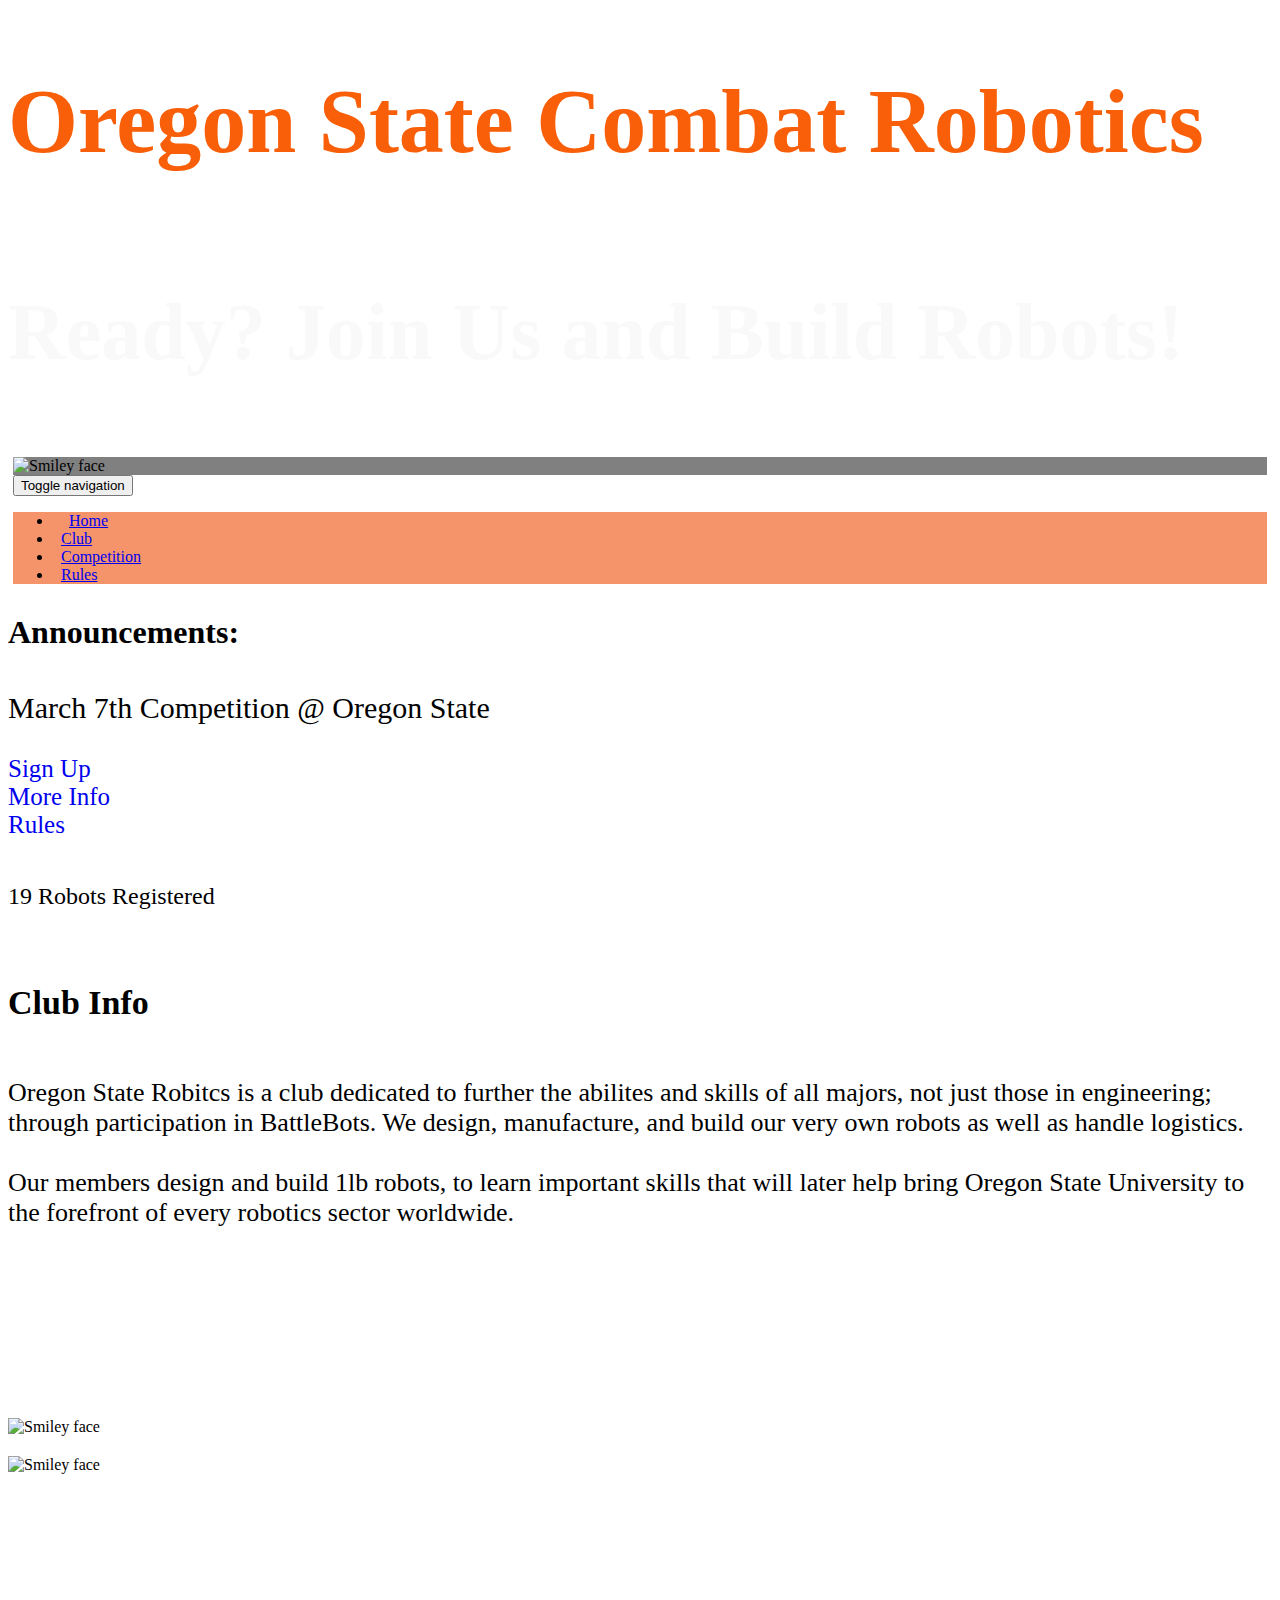
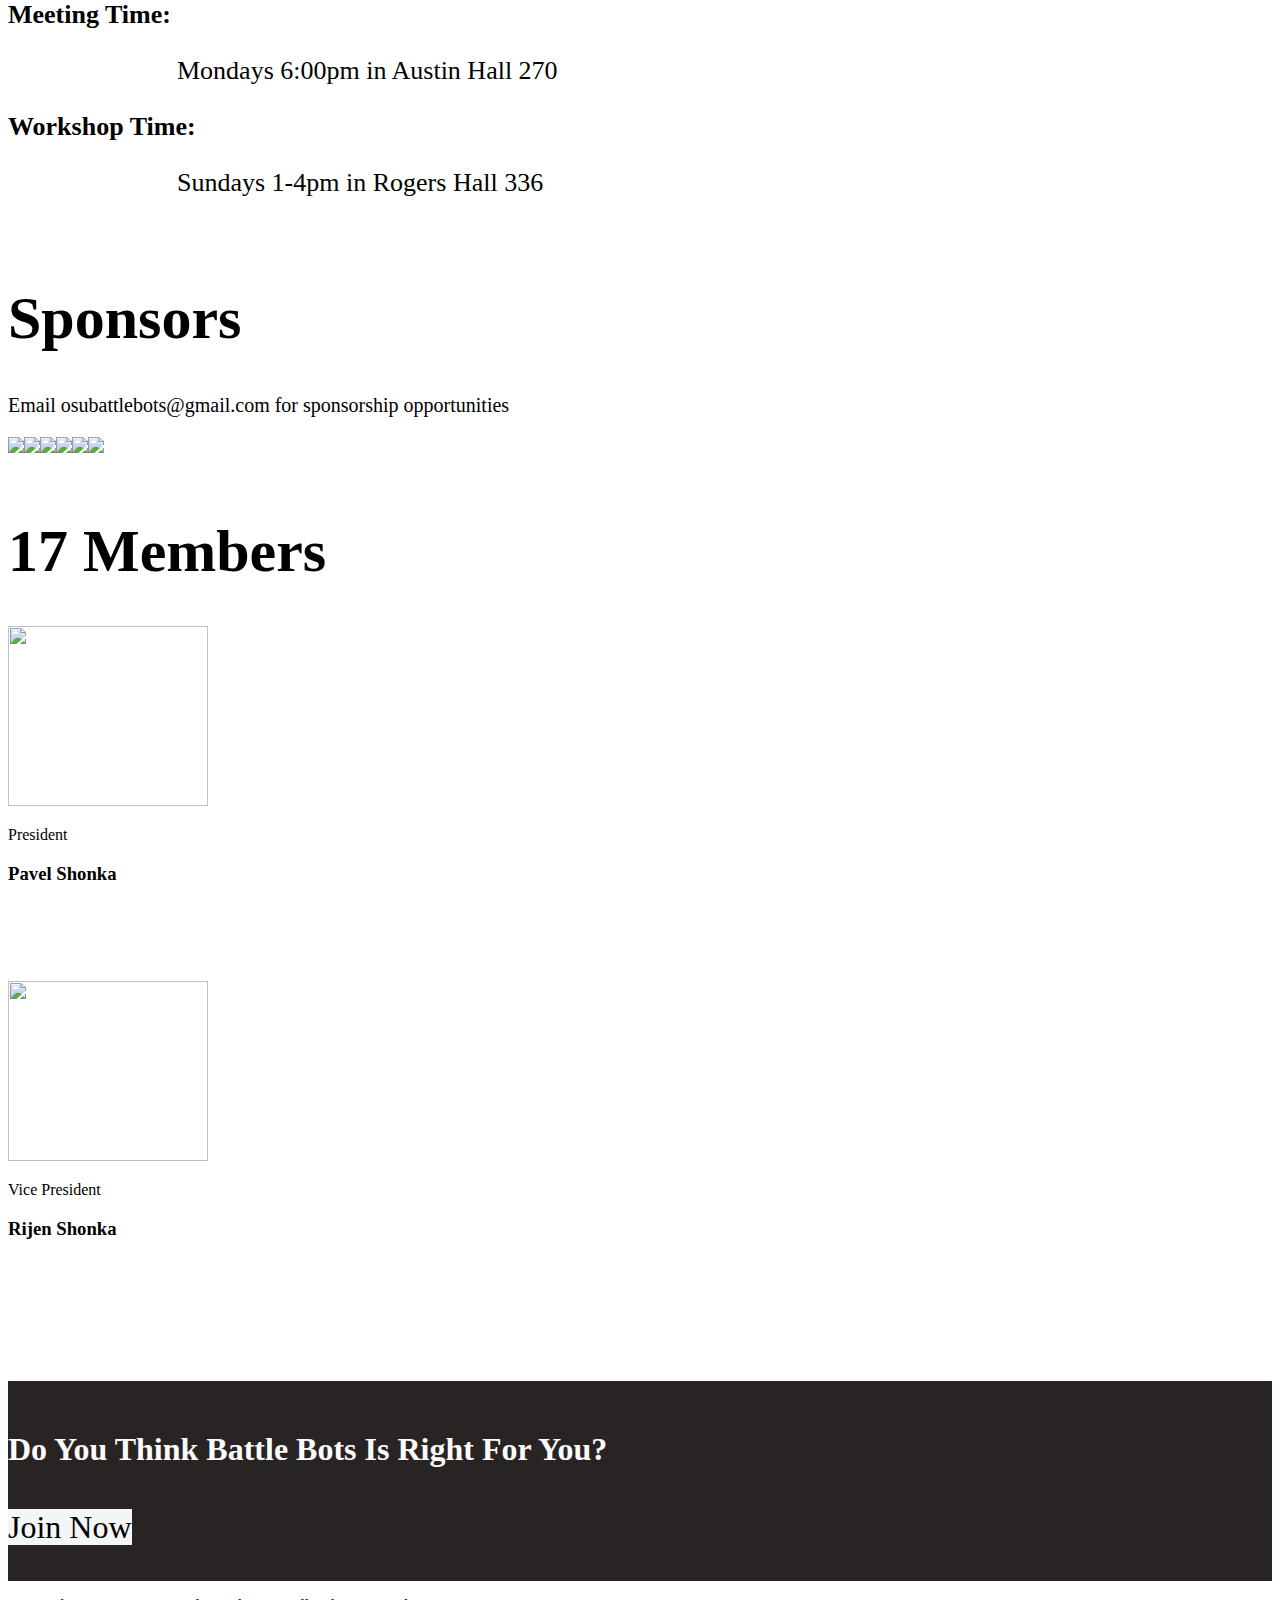
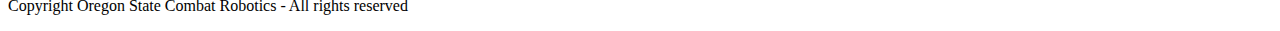
==== index.html @ 1d5d5b77 "Fixed some errors and some spelling issues" ====
<!DOCTYPE html>
<html>

<head>
    <meta charset="utf-8">
    <meta name="viewport" content="width=device-width, initial-scale=1.0, shrink-to-fit=no">
    <title>OSCR</title>
    <link rel="stylesheet" href="assets/bootstrap/css/bootstrap.min.css">
    <link rel="stylesheet" href="https://fonts.googleapis.com/css?family=Source+Sans+Pro:300,400,700">
    <link rel="stylesheet" href="assets/fonts/font-awesome.min.css">
    <link rel="stylesheet" href="assets/css/Brands.css">
    <link rel="stylesheet" href="assets/css/Contact-Form-Clean.css">
    <link rel="stylesheet" href="assets/css/Header-Blue.css">
    <link rel="stylesheet" href="assets/css/Navigation-Clean.css">
    <link rel="stylesheet" href="assets/css/styles.css">
    <link rel="stylesheet" href="assets/css/Team-Boxed.css">
</head>

<body style="font-size: 24;">
    <header style="background-image: url(&quot;assets/img/78692247_461088161208156_645725230324514816_n.jpg&quot;);">
        <h1 class="text-center" style="color: rgb(248,95,8);font-size: 90px;margin-bottom: 0;padding-top: 10px;padding-bottom: 30px;">Oregon State Combat Robotics</h1>
        <div>
            <div class="jumbotron" style="background-color: rgba(233,236,239,0);padding-top: 0px;">
                <h1 class="text-center" style="color: rgb(249,249,249);font-size: 80px;padding-top: 30px;">Ready? Join Us and Build Robots!</h1>
            </div>
            <nav class="navbar navbar-light navbar-expand-md text-left" style="padding-right: 5px;padding-left: 5px;padding-top: 2%;">
                <div class="container-fluid"><div style="background:grey;"><img src="assets/img/Combat%20Robotics%20Logo.png" alt="Smiley face" height="70px" width="90px"></div><button data-toggle="collapse" class="navbar-toggler" data-target="#navcol-1"><span class="sr-only">Toggle navigation</span><span class="navbar-toggler-icon"></span></button>
                    <div class="collapse navbar-collapse"
                        id="navcol-1" style="background-color: rgba(238,76,7,0.6);">
                        <ul class="nav navbar-nav">
                            <li class="nav-item" role="presentation" style="padding-left: 16px;padding-right: 8px;"><div><a href="https://www.w3schools.com/html/" class="splinks">Home</a></div></li>
                            <li class="nav-item" role="presentation" style="padding-right: 8px;padding-left: 8px;"><div><a href="https://www.w3schools.com/html/" class="splinks">Club</a></div></li>
                            <li class="nav-item" role="presentation" style="padding-right: 8px;padding-left: 8px;"><div><a href="https://www.w3schools.com/html/" class="splinks">Competition</a></div></li>
                            <li class="nav-item" role="presentation" style="padding-right: 8px;padding-left: 8px;"><div><a href="/Rules.pdf"  class="splinkr">Rules</a></div></li>
                        </ul>
                    </div>
                </div>
            </nav>
        </div>
    </header>
    <div>
        <div class="container">
            <div class="row">
                <div class="col-md-4" style="width: 200px;">
                    <h1 style="padding-top: 9px;">Announcements:</h1>
                </div>
                <div class="col-md-8">
                    <p class="text-left" style="padding-left: 0px;font-size: 30px;width: 780px;padding-top: 10px;">March 7th Competition @ Oregon State</p>
                </div>
            </div>
        </div>
    </div>
    <div>
        <div class="container">
            <div class="row text-center">
                <div class="col-md-4"><div><a href="https://www.robotcombatevents.com/events/482" style="font-size:25px;text-decoration: none">Sign Up</a></div></div>
                <div class="col-md-4"><div><a href="https://osubattlebots.org" style="font-size:25px;text-decoration: none">More Info</a></div></div>
                <div class="col-md-4"><div><a href="/Rules.pdf" style="font-size:25px;text-decoration: none">Rules</a></div></div>
            </div>
            <div class="row text-center">
                <div class="col-md-4">
                    <p style="font-size: 24px;padding-top: 20px;">19 Robots Registered</p>
                </div>
                <div class="col-md-4"></div>
                <div class="col-md-4"></div>
            </div>
        </div>
    </div>
    <div style="padding-top: 50px;">
        <div class="container">
            <div class="row">
                <div class="col-md-8"><strong style="font-size: 34px;">Club Info</strong>
                    <p style="font-size: 26px;"><br>Oregon State Robitcs is a club dedicated to further the abilites and skills of all majors, not just those in engineering; through participation in BattleBots. We design, manufacture, and build our very own robots as well as handle
                        logistics.<br><br>Our members design and build 1lb robots, to learn important skills that will later help bring Oregon State University to the forefront of every robotics sector worldwide.<br></p>
                </div>
                <div class="col-md-4">
                    <div style="margin-top: 15%;"><div><img src="assets/img/pic2.jpg" alt="Smiley face" height="320px" width="300px"></div></div>
                </div>
            </div>
        </div>
    </div>
    <div>
        <div class="container" style="margin-top: 20px;">
            <div class="row">
                <div class="col-md-4"><div><img src="assets/img/pic1.jpg" alt="Smiley face" height="320px" width="300px"></div></div>
                <div class="col-md-8 text-left">
                    <div class="text-left" style="padding-top: 10%;"><strong style="font-size: 26px;">Meeting Time:</strong>
                        <p style="font-size: 26px;">&nbsp; &nbsp; &nbsp; &nbsp; &nbsp; &nbsp; &nbsp; &nbsp; &nbsp; &nbsp; &nbsp; &nbsp; &nbsp; Mondays 6:00pm in Austin Hall 270</p><strong style="font-size: 26px;">Workshop Time:</strong>
                        <p style="font-size: 26px;">&nbsp; &nbsp; &nbsp; &nbsp; &nbsp; &nbsp; &nbsp; &nbsp; &nbsp; &nbsp; &nbsp; &nbsp; &nbsp; Sundays 1-4pm in Rogers Hall 336<br></p>
                    </div>
                </div>
            </div>
        </div>
    </div>
    <div>
        <div class="container">
            <div class="row" style="padding-top: 20px;">
                <div class="col-md-4"><div><h1 style="font-size:60px">Sponsors</h1></div></div>
                <div class="col-md-8">
                    <p style="font-size: 20px;">Email osubattlebots@gmail.com for sponsorship opportunities<br></p>
                </div>
            </div>
        </div>
    </div>
    <div class="brands"><a class="text-center" href="#"> <img src="assets/img/instacart.png"><img src="assets/img/kickstarter.png"><img src="assets/img/lyft.png"><img src="assets/img/shopify.png"><img src="assets/img/pinterest.png"><img src="assets/img/twitter.png"></a></div>
    <div style="padding-top: 20px;">
        <div class="container">
            <div class="row">
                <div class="col-md-4"><div><h1 style="font-size:60px">17 Members</h1></div></div>
                <div class="col-md-8"></div>
            </div>
        </div>
    </div>
    <div class="team-boxed">
        <div class="container">
            <div class="row people">
                <div class="col-md-6 col-lg-4 item" style="height: 355px;">
                    <div class="box"><img class="rounded-circle" src="assets/img/2.jpg" width="200" height="180">
                        <p class="title">President</p>
                        <h3 class="name">Pavel Shonka</h3>
                        <div class="social"><a href="#"><i class="fa fa-facebook-official"></i></a><a href="#"><i class="fa fa-twitter"></i></a><a href="#"><i class="fa fa-instagram"></i></a></div>
                    </div>
                </div>
                <div class="col-md-6 col-lg-4 item" style="height: 355px;">
                    <div class="text-center box"><img class="rounded-circle" src="assets/img/3.jpg" width="200" height="180">
                        <p class="title">Vice President</p>
                        <h3 class="name">Rijen Shonka</h3>
                        <div class="social"><a href="#"><i class="fa fa-facebook-official"></i></a><a href="#"><i class="fa fa-twitter"></i></a><a href="#"><i class="fa fa-instagram"></i></a></div>
                    </div>
                </div>
            </div>
        </div>
    </div>
    <div class="container" style="background-color: #282424;">
        <h1 class="text-center" style="margin-top: 45px;color: rgb(251,251,251);padding-top: 50px;">Do You Think Battle Bots Is Right For You?</h1>
        <div class="text-center" style="padding-top: 20px;padding-bottom: 35px;"><a class="btn btn-primary btn-lg text-center text-primary" role="button" style="font-size: 32px;background-color: rgb(244,245,247);">Join Now</a></div>
    </div>
    <p>Copyright Oregon State Combat Robotics - All rights reserved</p>
    <script src="assets/js/jquery.min.js"></script>
    <script src="assets/bootstrap/js/bootstrap.min.js"></script>
</body>

</html>
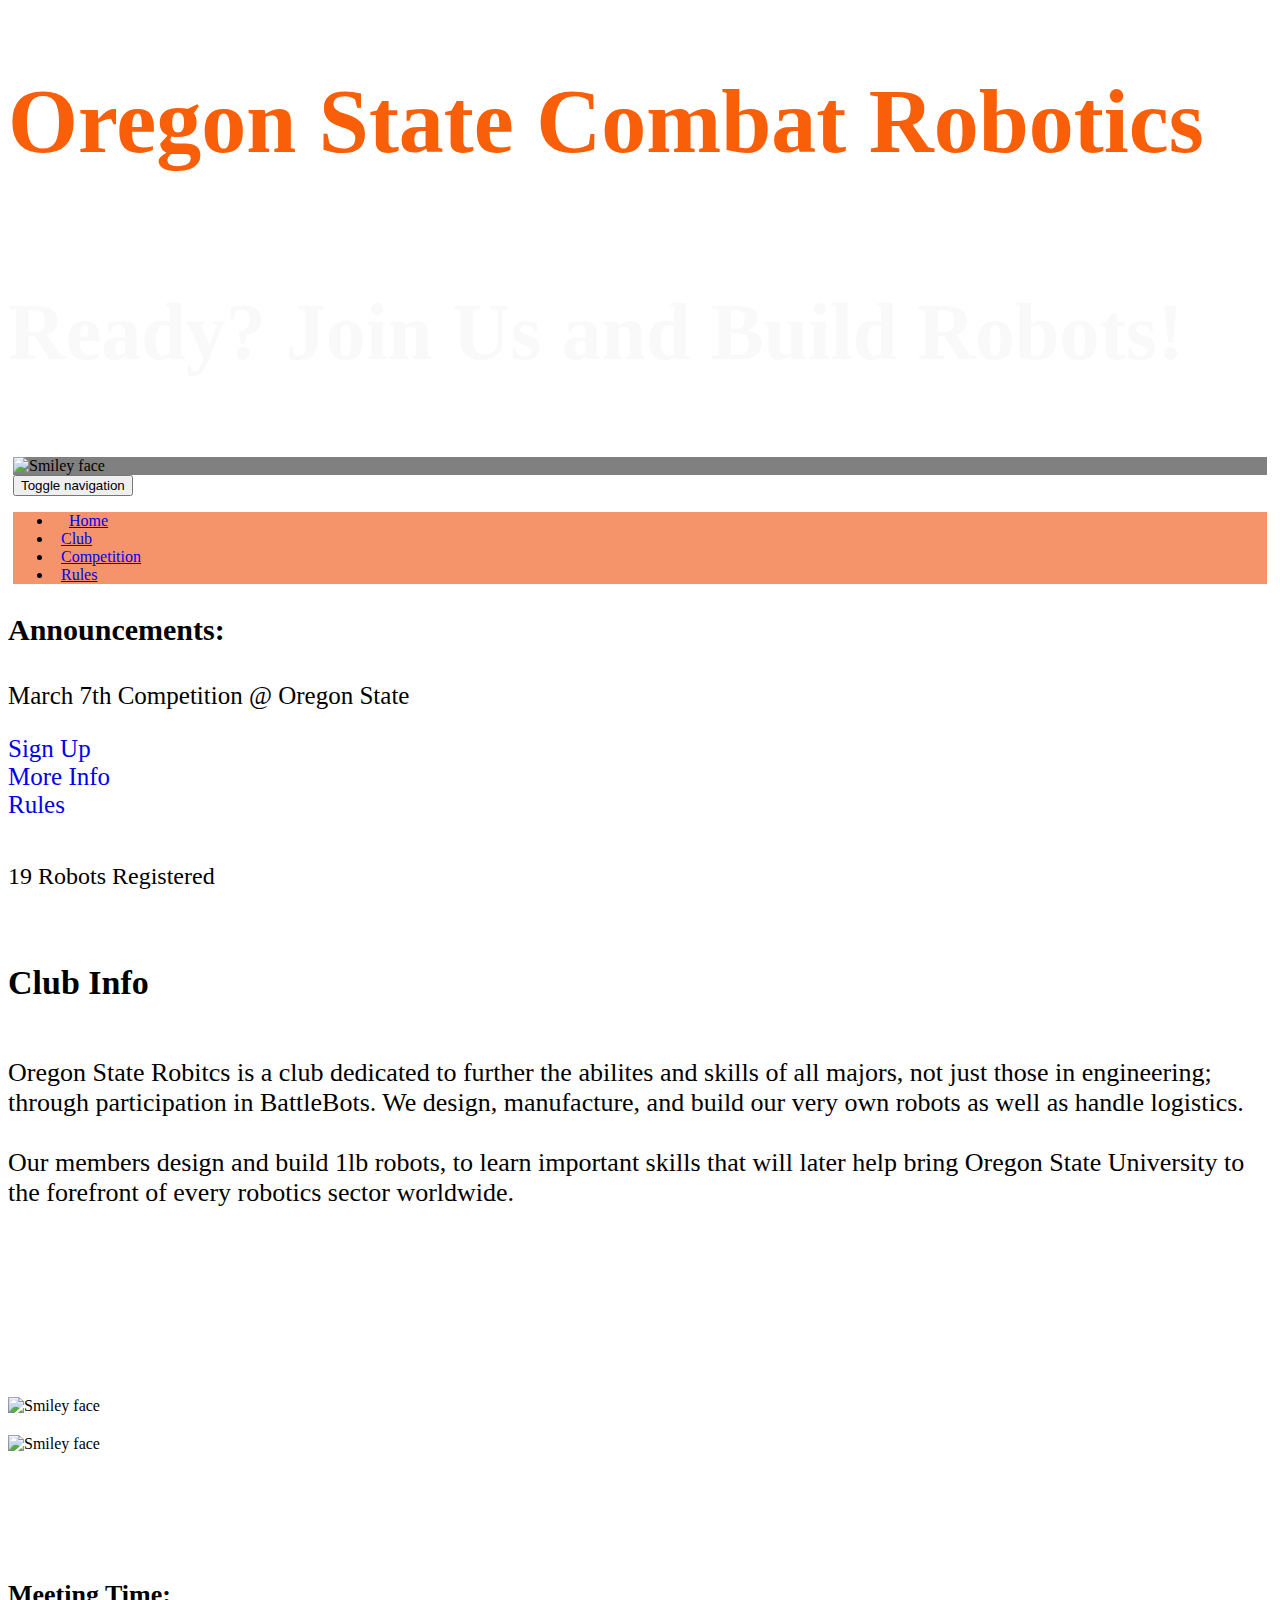
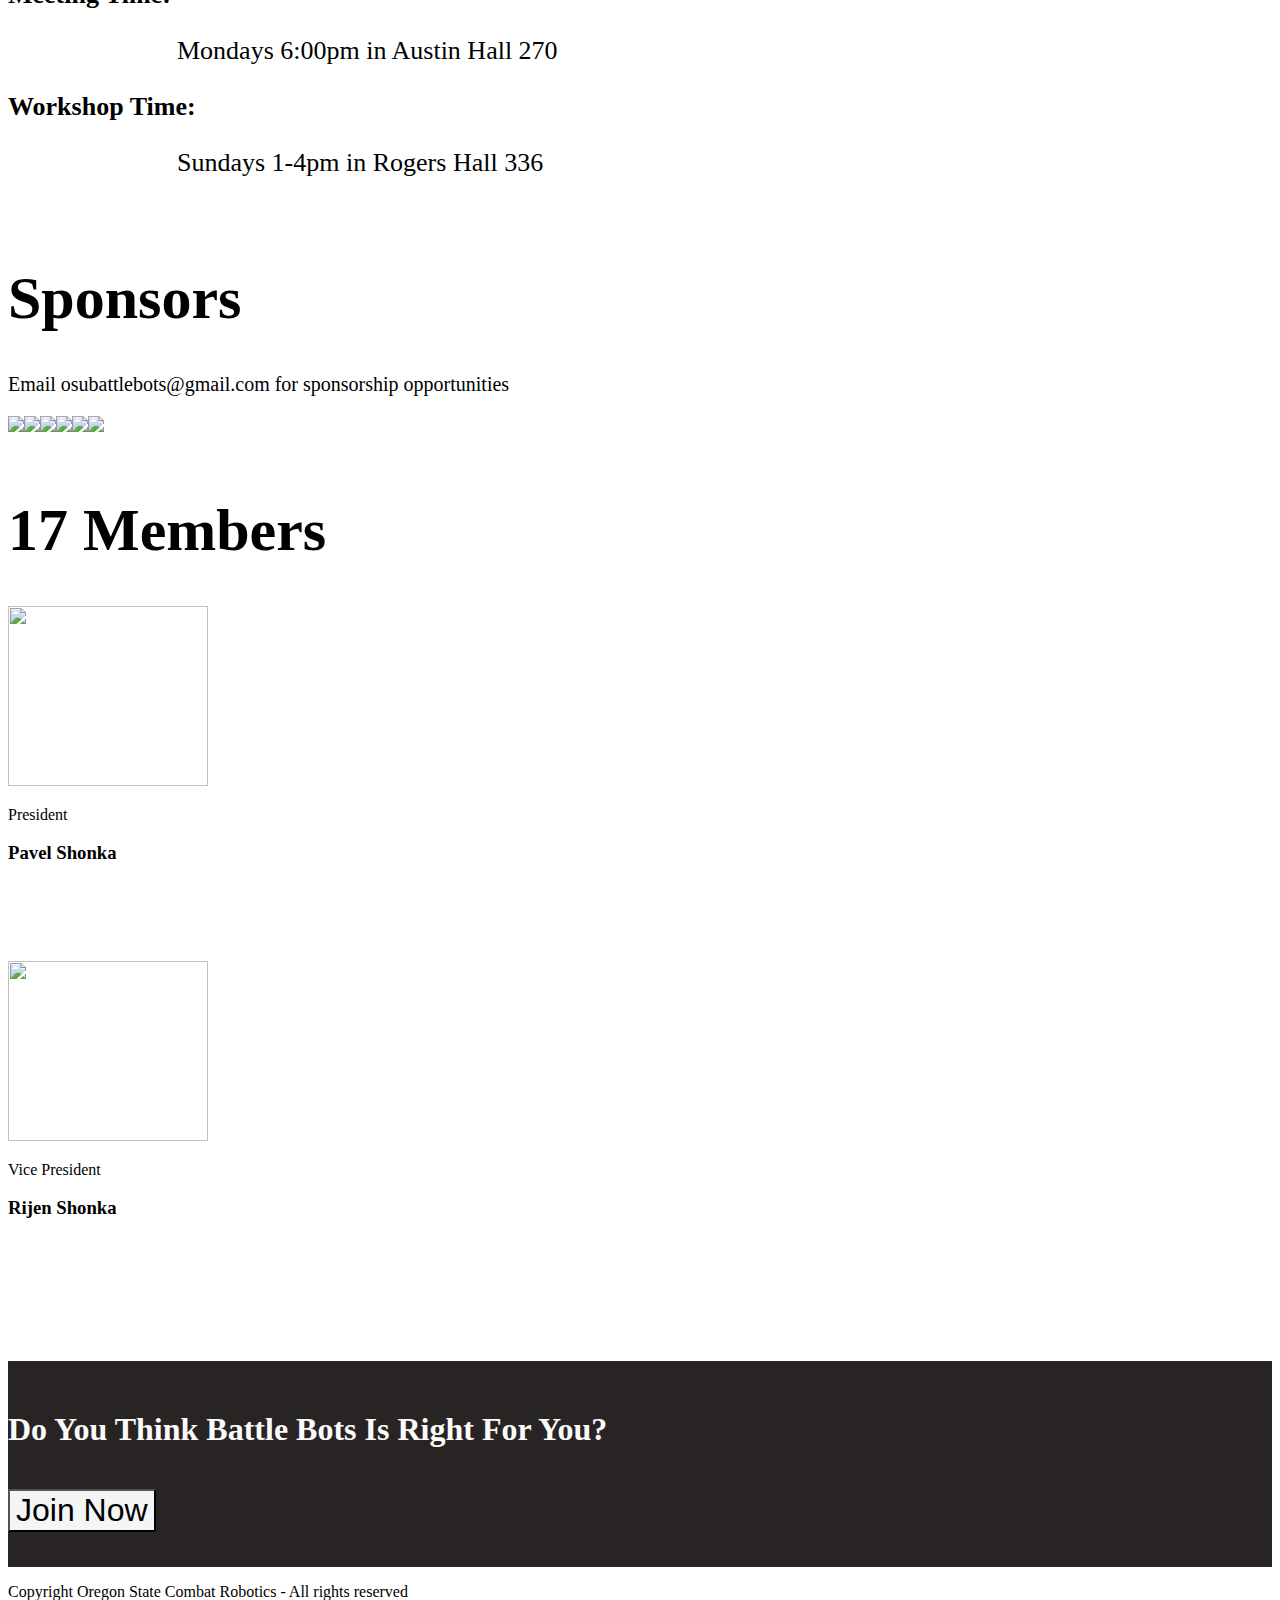
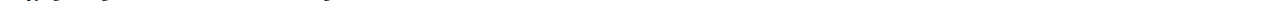
==== commit 483e73e8: "fixed links, button, and announcments over writing adjacent cell." ====
--- a/index.html
+++ b/index.html
@@ -28,9 +28,9 @@
                     <div class="collapse navbar-collapse"
                         id="navcol-1" style="background-color: rgba(238,76,7,0.6);">
                         <ul class="nav navbar-nav">
-                            <li class="nav-item" role="presentation" style="padding-left: 16px;padding-right: 8px;"><div><a href="https://www.w3schools.com/html/" class="splinks">Home</a></div></li>
-                            <li class="nav-item" role="presentation" style="padding-right: 8px;padding-left: 8px;"><div><a href="https://www.w3schools.com/html/" class="splinks">Club</a></div></li>
-                            <li class="nav-item" role="presentation" style="padding-right: 8px;padding-left: 8px;"><div><a href="https://www.w3schools.com/html/" class="splinks">Competition</a></div></li>
+                            <li class="nav-item" role="presentation" style="padding-left: 16px;padding-right: 8px;"><div><a href="https://www.osubattlebots" class="splinks">Home</a></div></li>
+                            <li class="nav-item" role="presentation" style="padding-right: 8px;padding-left: 8px;"><div><a href="https://www.osubattlebots" class="splinks">Club</a></div></li>
+                            <li class="nav-item" role="presentation" style="padding-right: 8px;padding-left: 8px;"><div><a href="https://www.osubattlebots" class="splinks">Competition</a></div></li>
                             <li class="nav-item" role="presentation" style="padding-right: 8px;padding-left: 8px;"><div><a href="/Rules.pdf"  class="splinkr">Rules</a></div></li>
                         </ul>
                     </div>
@@ -42,10 +42,10 @@
         <div class="container">
             <div class="row">
                 <div class="col-md-4" style="width: 200px;">
-                    <h1 style="padding-top: 9px;">Announcements:</h1>
+                    <h1 style="padding-top: 9px;font-size: 30px;">Announcements:</h1>
                 </div>
                 <div class="col-md-8">
-                    <p class="text-left" style="padding-left: 0px;font-size: 30px;width: 780px;padding-top: 10px;">March 7th Competition @ Oregon State</p>
+                    <p class="text-left" style="padding-left: 0px;font-size: 25px;width: 780px;padding-top: 10px;">March 7th Competition @ Oregon State</p>
                 </div>
             </div>
         </div>
@@ -133,11 +133,12 @@
     </div>
     <div class="container" style="background-color: #282424;">
         <h1 class="text-center" style="margin-top: 45px;color: rgb(251,251,251);padding-top: 50px;">Do You Think Battle Bots Is Right For You?</h1>
-        <div class="text-center" style="padding-top: 20px;padding-bottom: 35px;"><a class="btn btn-primary btn-lg text-center text-primary" role="button" style="font-size: 32px;background-color: rgb(244,245,247);">Join Now</a></div>
+        <div class="text-center" style="padding-top: 20px;padding-bottom: 35px;"><div><input type="button" class="btn btn-primary btn-lg text-center text-primary" style="font-size: 32px;background-color: rgb(244,245,247);" value="Join Now" onclick="window.open('https://forms.gle/Hkv4gm4pDyTWubgz6', '_blank')"></div></div>
     </div>
     <p>Copyright Oregon State Combat Robotics - All rights reserved</p>
     <script src="assets/js/jquery.min.js"></script>
     <script src="assets/bootstrap/js/bootstrap.min.js"></script>
+    <script src="assets/js/scripts.js"></script>
 </body>
 
 </html>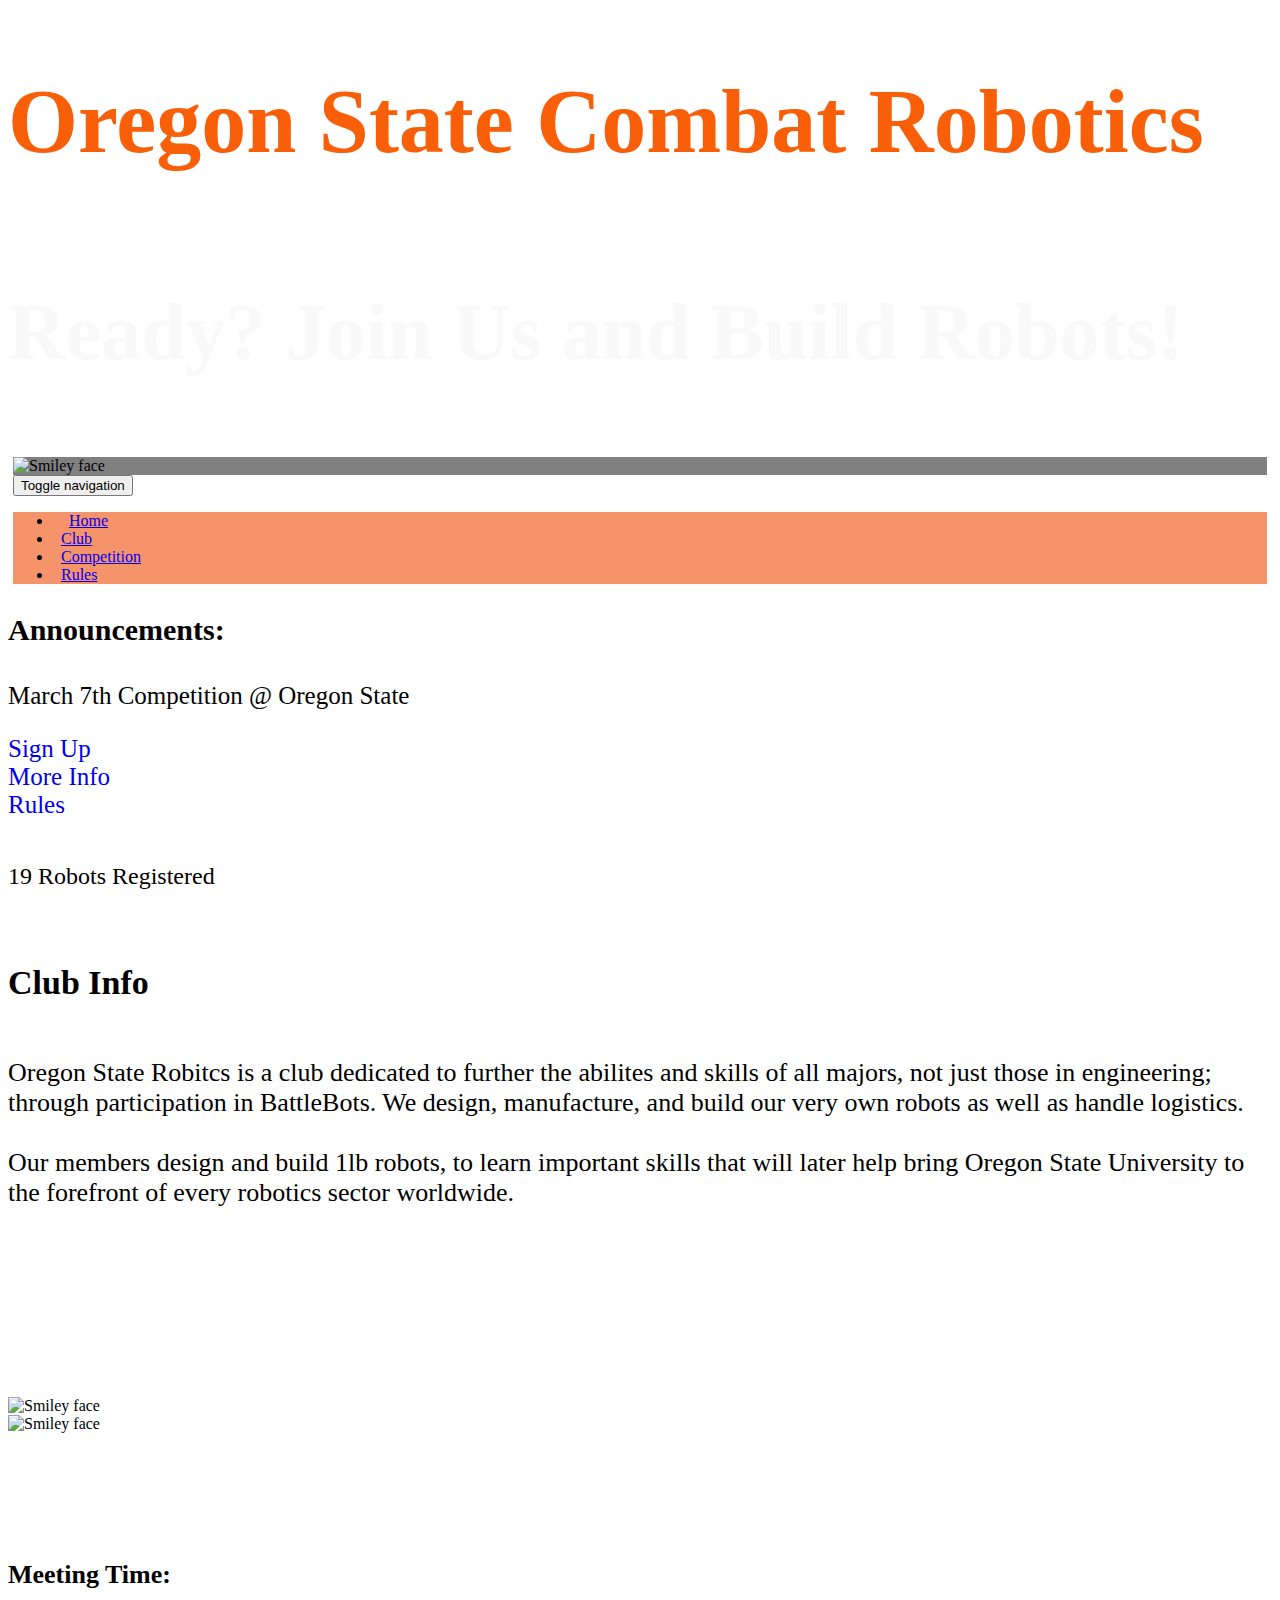
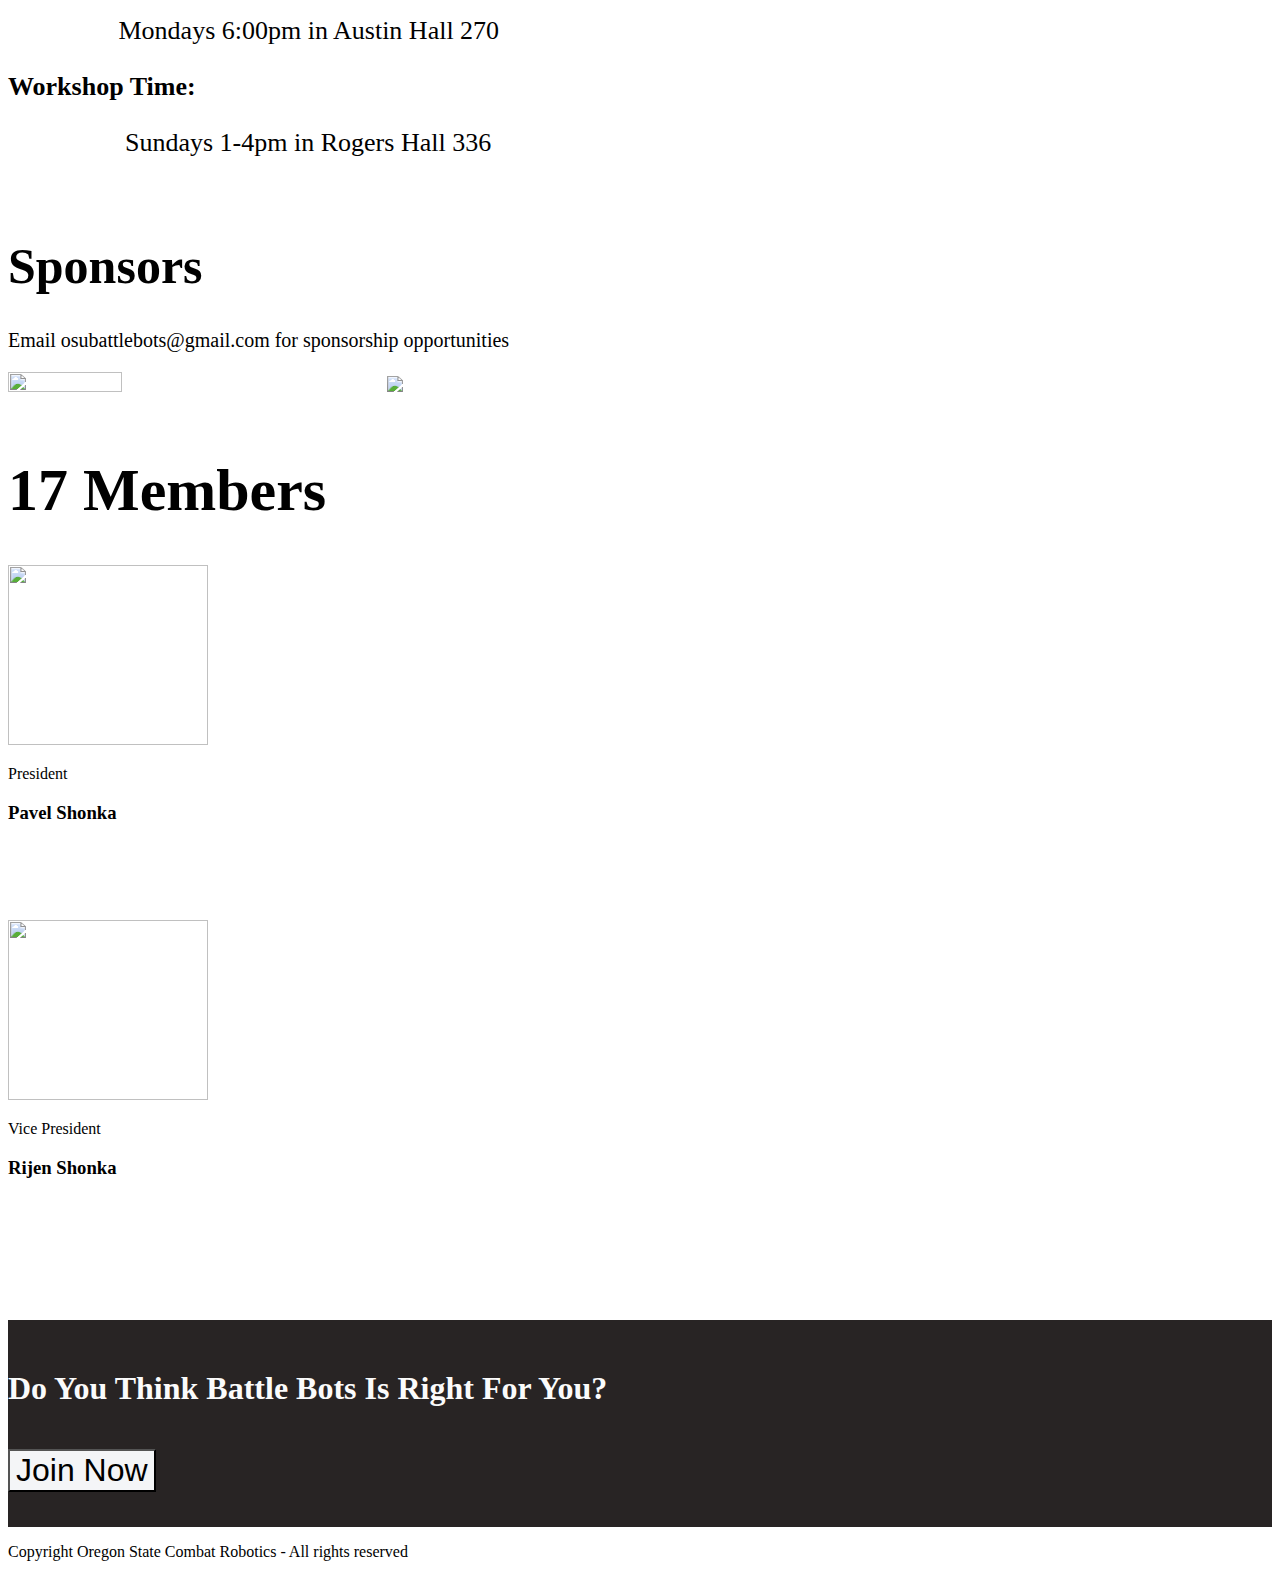
==== commit ff756552: "updated sponsor pics" ====
--- a/index.html
+++ b/index.html
@@ -74,19 +74,19 @@
                         logistics.<br><br>Our members design and build 1lb robots, to learn important skills that will later help bring Oregon State University to the forefront of every robotics sector worldwide.<br></p>
                 </div>
                 <div class="col-md-4">
-                    <div style="margin-top: 15%;"><div><img src="assets/img/pic2.jpg" alt="Smiley face" height="320px" width="300px"></div></div>
+                    <div style="margin-top: 15%;"><div style="margin-right:40px;"><img src="assets/img/pic2.jpg" alt="Smiley face" height="320px" width="300px"></div></div>
                 </div>
             </div>
         </div>
     </div>
     <div>
-        <div class="container" style="margin-top: 20px;">
+        <div class="container">
             <div class="row">
-                <div class="col-md-4"><div><img src="assets/img/pic1.jpg" alt="Smiley face" height="320px" width="300px"></div></div>
+                <div class="col-md-4"><div><img src="assets/img/pic1.jpg" alt="Smiley face" height="120%" width="100%"></div></div>
                 <div class="col-md-8 text-left">
                     <div class="text-left" style="padding-top: 10%;"><strong style="font-size: 26px;">Meeting Time:</strong>
-                        <p style="font-size: 26px;">&nbsp; &nbsp; &nbsp; &nbsp; &nbsp; &nbsp; &nbsp; &nbsp; &nbsp; &nbsp; &nbsp; &nbsp; &nbsp; Mondays 6:00pm in Austin Hall 270</p><strong style="font-size: 26px;">Workshop Time:</strong>
-                        <p style="font-size: 26px;">&nbsp; &nbsp; &nbsp; &nbsp; &nbsp; &nbsp; &nbsp; &nbsp; &nbsp; &nbsp; &nbsp; &nbsp; &nbsp; Sundays 1-4pm in Rogers Hall 336<br></p>
+                        <p style="font-size: 26px;">&nbsp; &nbsp; &nbsp; &nbsp; &nbsp; &nbsp; &nbsp; &nbsp; &nbsp;Mondays 6:00pm in Austin Hall 270</p><strong style="font-size: 26px;">Workshop Time:</strong>
+                        <p style="font-size: 26px;">&nbsp; &nbsp; &nbsp; &nbsp; &nbsp; &nbsp; &nbsp; &nbsp; &nbsp; Sundays 1-4pm in Rogers Hall 336<br></p>
                     </div>
                 </div>
             </div>
@@ -95,14 +95,14 @@
     <div>
         <div class="container">
             <div class="row" style="padding-top: 20px;">
-                <div class="col-md-4"><div><h1 style="font-size:60px">Sponsors</h1></div></div>
+                <div class="col-md-4"><div><h1 style="font-size:50px">Sponsors</h1></div></div>
                 <div class="col-md-8">
                     <p style="font-size: 20px;">Email osubattlebots@gmail.com for sponsorship opportunities<br></p>
                 </div>
             </div>
         </div>
     </div>
-    <div class="brands"><a class="text-center" href="#"> <img src="assets/img/instacart.png"><img src="assets/img/kickstarter.png"><img src="assets/img/lyft.png"><img src="assets/img/shopify.png"><img src="assets/img/pinterest.png"><img src="assets/img/twitter.png"></a></div>
+    <div class="brands"><a class="text-center" href="#"> <img src="assets/img/sms%20single%20color.jpg" style="width: 30%;height: 30%;"><img src="assets/img/RamCo.PNG"></a></div>
     <div style="padding-top: 20px;">
         <div class="container">
             <div class="row">
@@ -133,7 +133,7 @@
     </div>
     <div class="container" style="background-color: #282424;">
         <h1 class="text-center" style="margin-top: 45px;color: rgb(251,251,251);padding-top: 50px;">Do You Think Battle Bots Is Right For You?</h1>
-        <div class="text-center" style="padding-top: 20px;padding-bottom: 35px;"><div><input type="button" class="btn btn-primary btn-lg text-center text-primary" style="font-size: 32px;background-color: rgb(244,245,247);" value="Join Now" onclick="window.open('https://forms.gle/Hkv4gm4pDyTWubgz6', '_blank')"></div></div>
+        <div class="text-center" style="padding-top: 20px;padding-bottom: 35px;"><div><input type="button" class="btn btn-primary btn-lg text-center text-primary joinnow" style="font-size: 32px;background-color: rgb(244,245,247);" value="Join Now" onclick="window.open('https://forms.gle/Hkv4gm4pDyTWubgz6', '_blank')"></div></div>
     </div>
     <p>Copyright Oregon State Combat Robotics - All rights reserved</p>
     <script src="assets/js/jquery.min.js"></script>
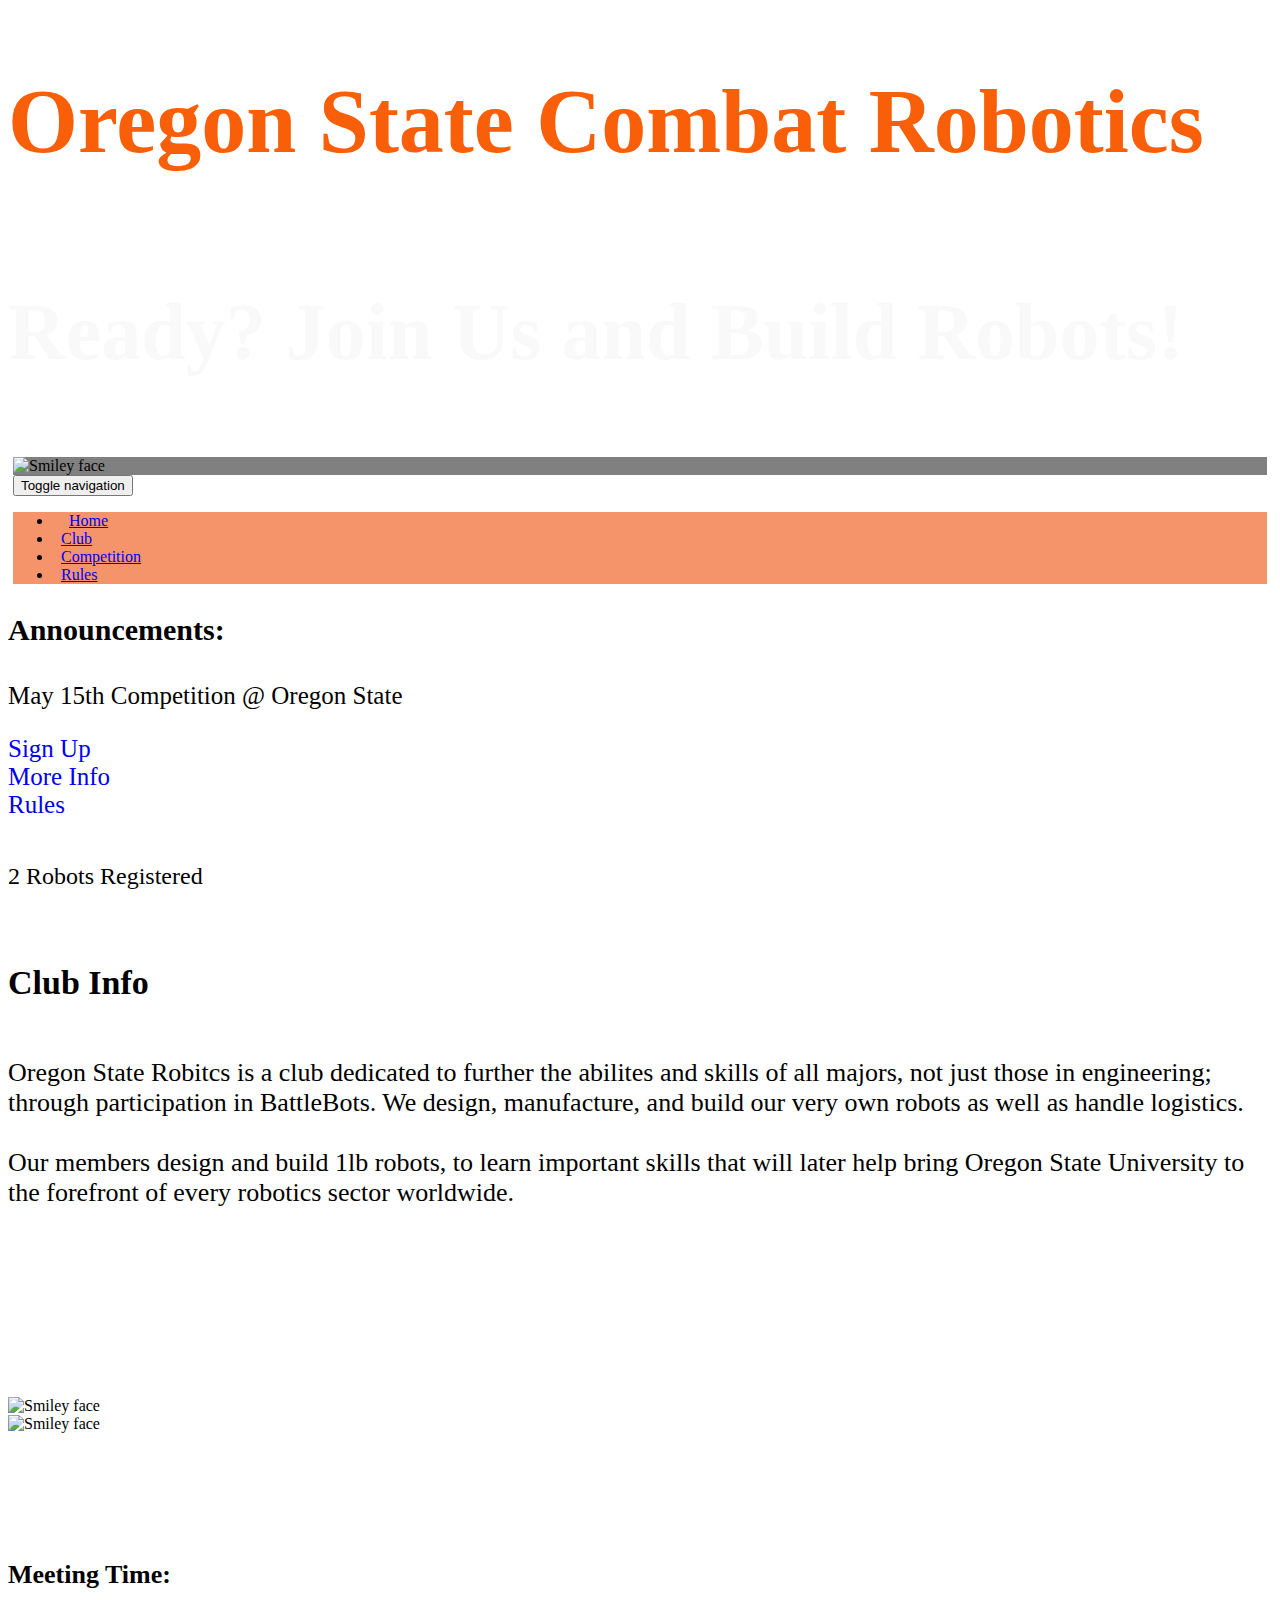
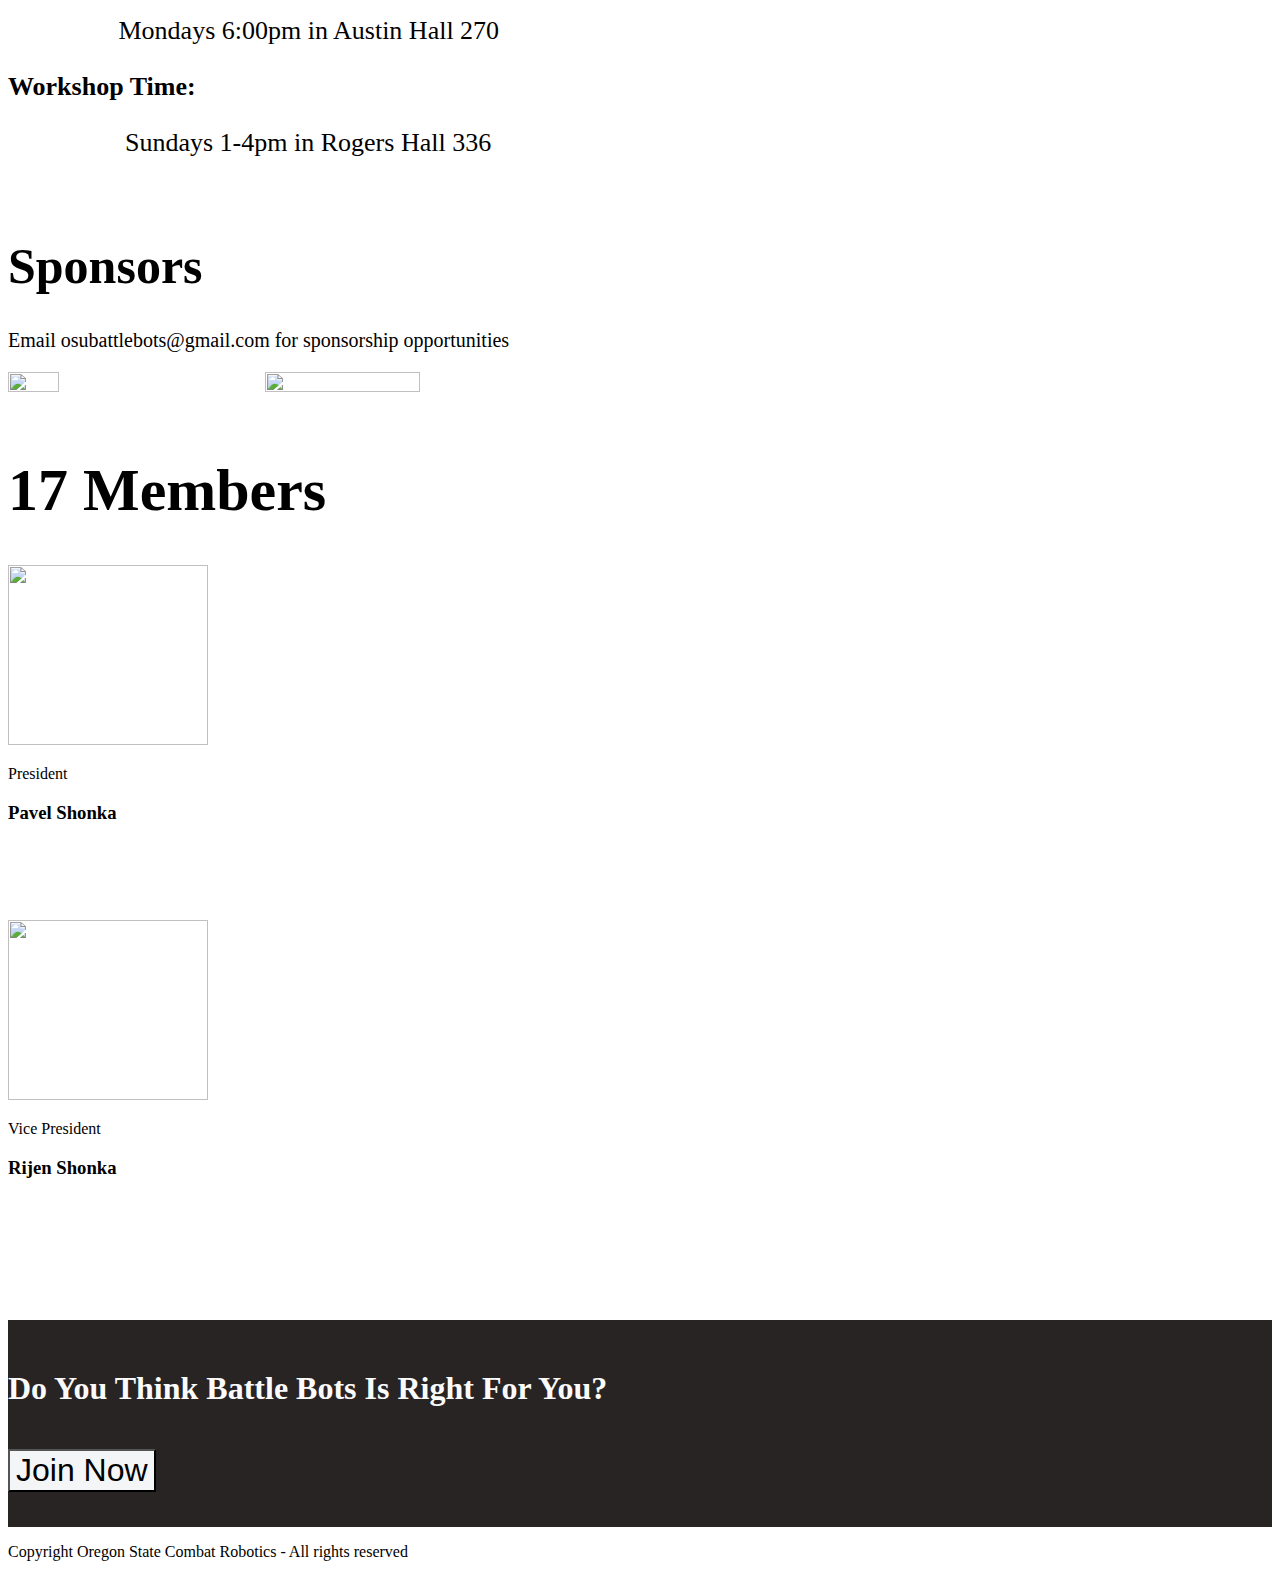
==== commit 5840040a: "added stuff" ====
--- a/index.html
+++ b/index.html
@@ -45,7 +45,7 @@
                     <h1 style="padding-top: 9px;font-size: 30px;">Announcements:</h1>
                 </div>
                 <div class="col-md-8">
-                    <p class="text-left" style="padding-left: 0px;font-size: 25px;width: 780px;padding-top: 10px;">March 7th Competition @ Oregon State</p>
+                    <p class="text-left" style="padding-left: 0px;font-size: 25px;width: 780px;padding-top: 10px;">May 15th Competition @ Oregon State</p>
                 </div>
             </div>
         </div>
@@ -53,13 +53,13 @@
     <div>
         <div class="container">
             <div class="row text-center">
-                <div class="col-md-4"><div><a href="https://www.robotcombatevents.com/events/482" style="font-size:25px;text-decoration: none">Sign Up</a></div></div>
+                <div class="col-md-4"><div><a href="https://www.robotcombatevents.com/events/535" style="font-size:25px;text-decoration: none">Sign Up</a></div></div>
                 <div class="col-md-4"><div><a href="https://osubattlebots.org" style="font-size:25px;text-decoration: none">More Info</a></div></div>
                 <div class="col-md-4"><div><a href="/Rules.pdf" style="font-size:25px;text-decoration: none">Rules</a></div></div>
             </div>
             <div class="row text-center">
                 <div class="col-md-4">
-                    <p style="font-size: 24px;padding-top: 20px;">19 Robots Registered</p>
+                    <p style="font-size: 24px;padding-top: 20px;">2 Robots Registered</p>
                 </div>
                 <div class="col-md-4"></div>
                 <div class="col-md-4"></div>
@@ -102,7 +102,7 @@
             </div>
         </div>
     </div>
-    <div class="brands"><a class="text-center" href="#"> <img src="assets/img/sms%20single%20color.jpg" style="width: 30%;height: 30%;"><img src="assets/img/RamCo.PNG"></a></div>
+    <div class="brands"><a class="text-center" href="#"><div><a class="sponsor" href="http://www.smstangent.com/"> <img src="assets/img/sms%20single%20color.jpg" style="width: 20%;height: 20%;"></a> <a class = "sponsor" href="https://www.ramsteelco.net/"><img src="assets/img/RamCo.PNG" style="width: 35%;height: 35%;"></a></div> </a></div>
     <div style="padding-top: 20px;">
         <div class="container">
             <div class="row">
@@ -141,4 +141,4 @@
     <script src="assets/js/scripts.js"></script>
 </body>
 
-</html>+</html>
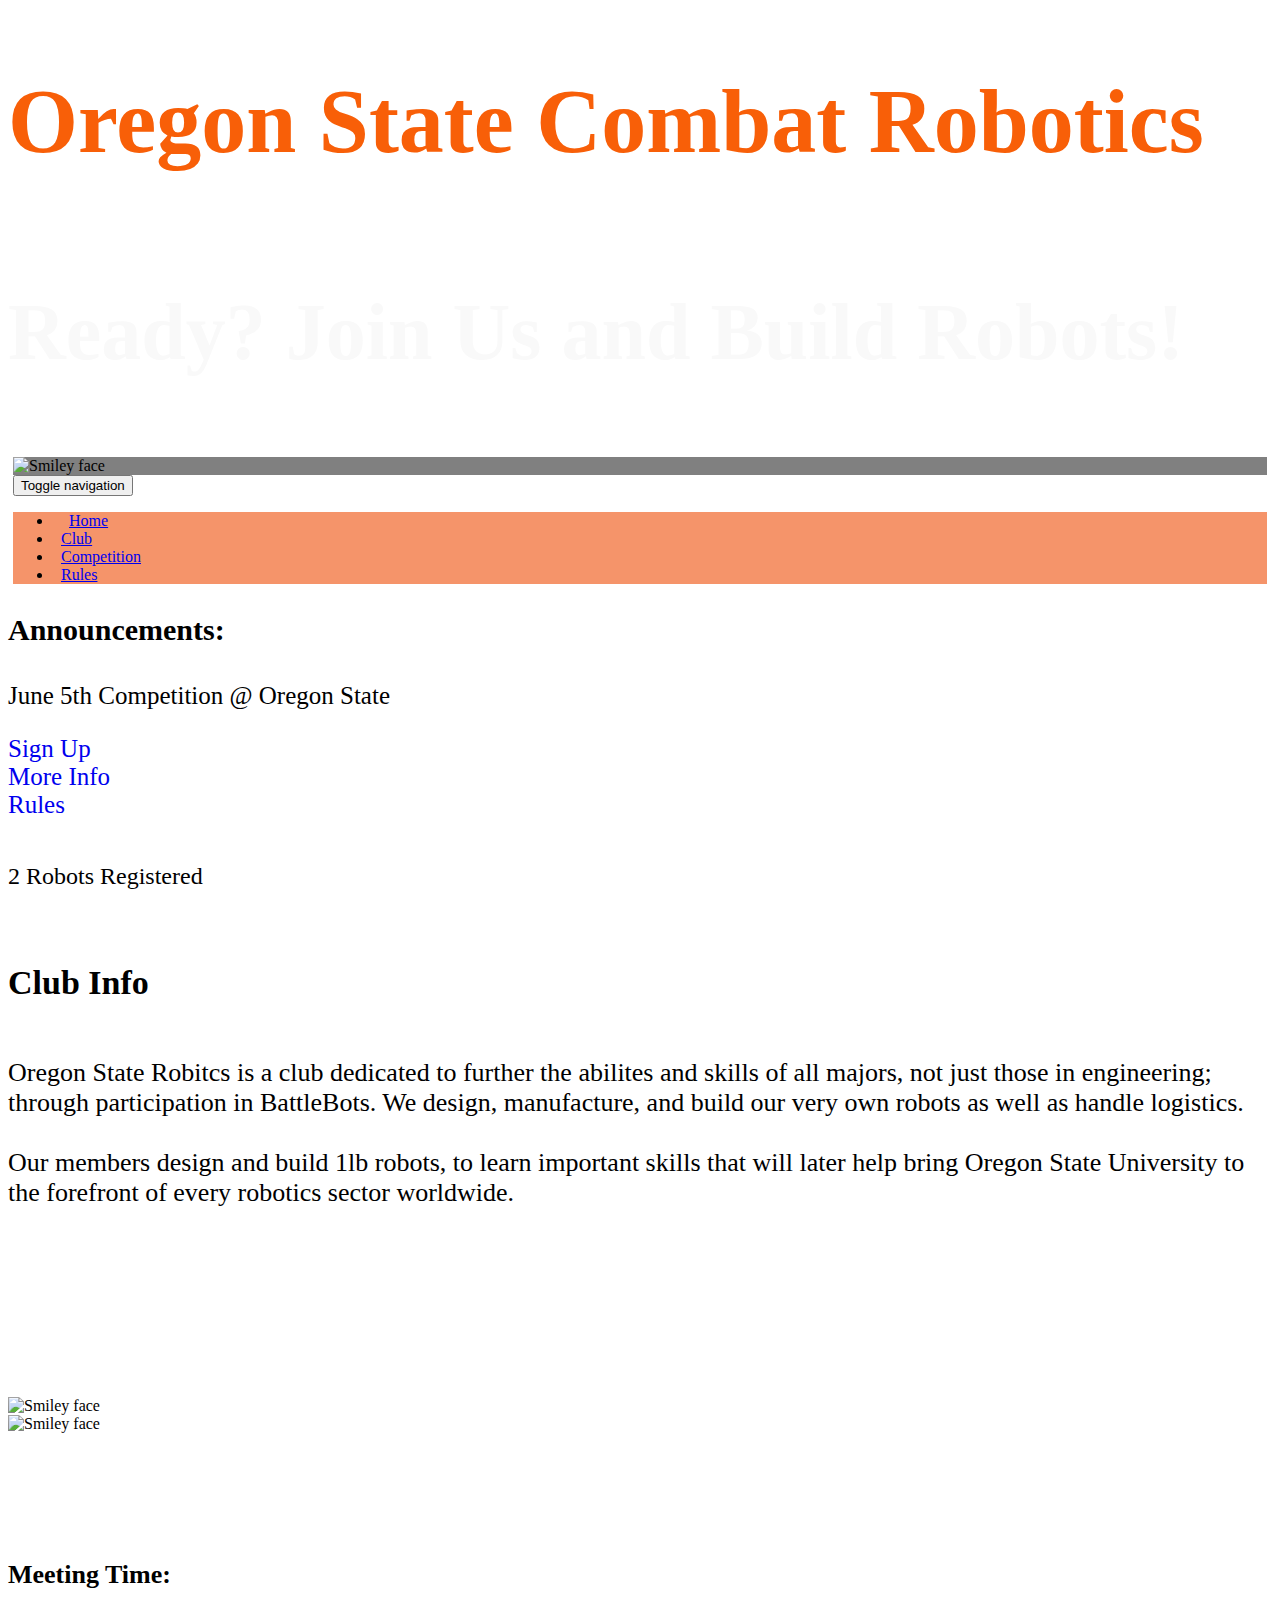
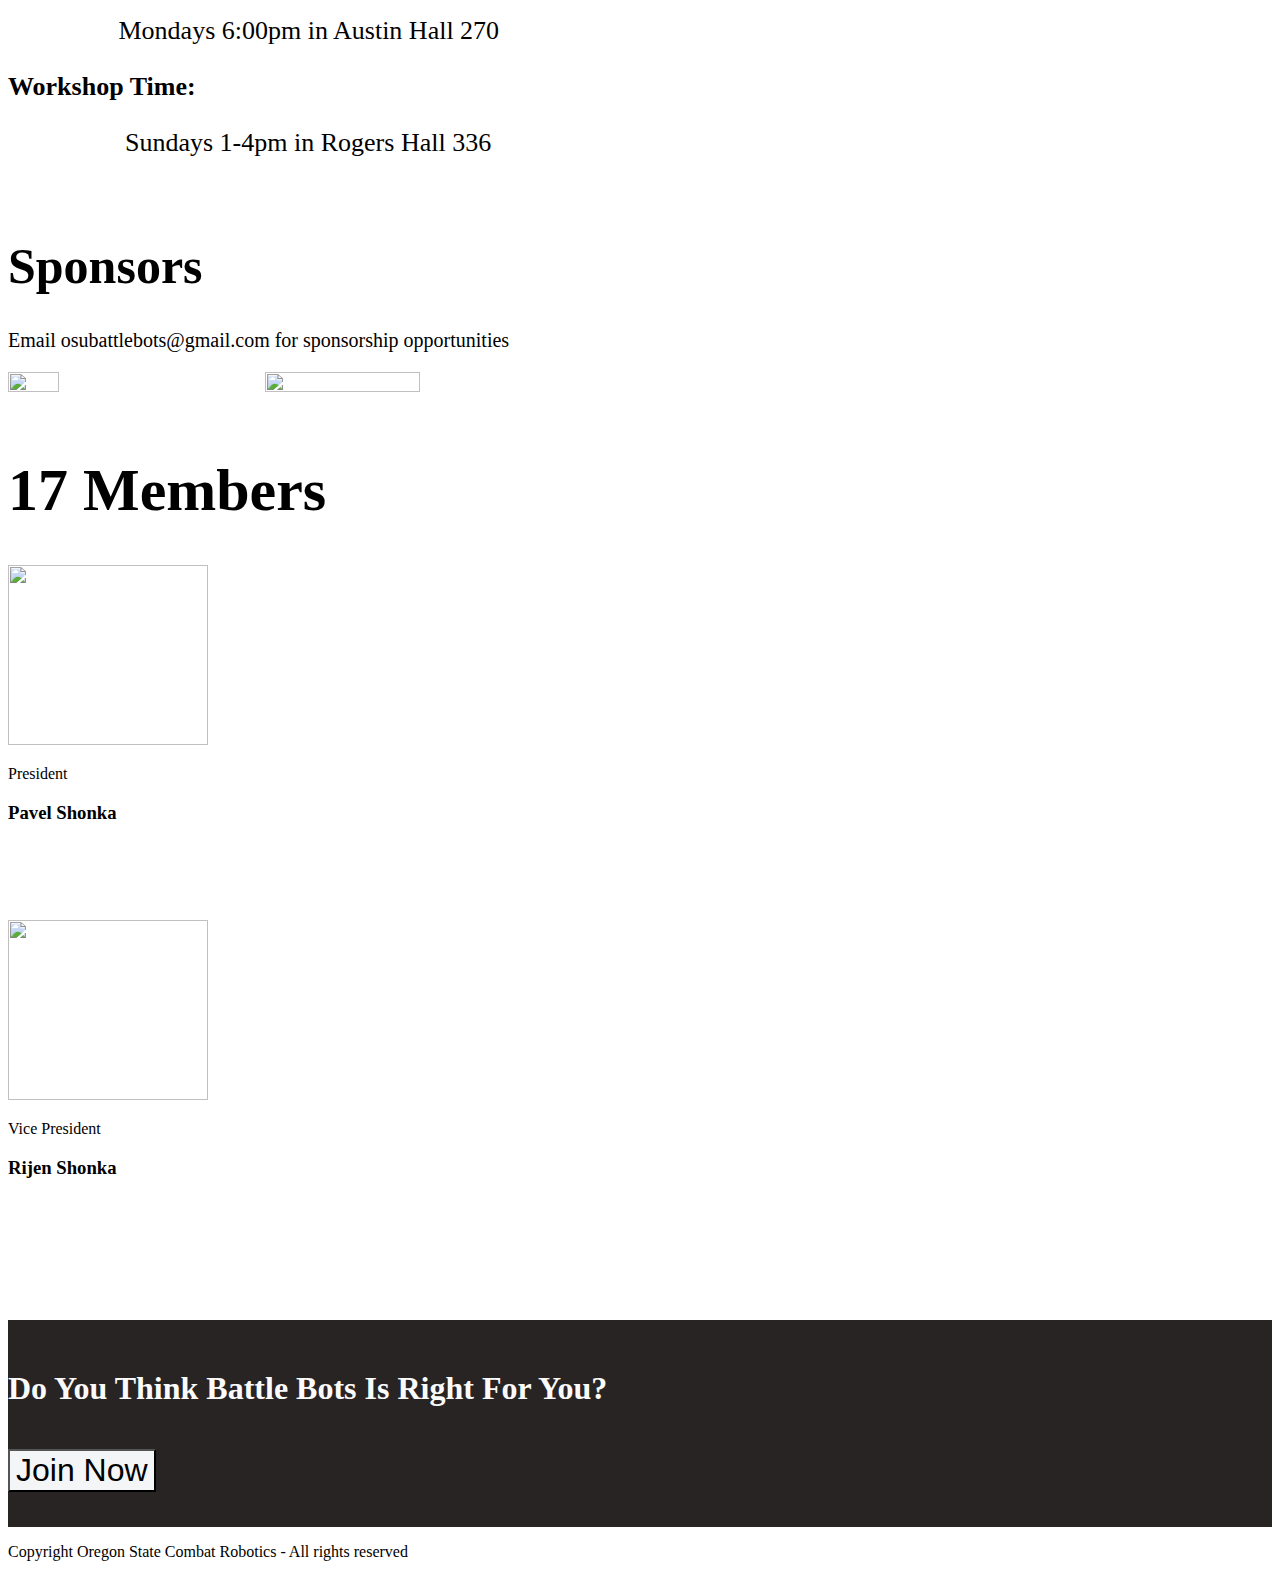
==== commit 7bc70e71: "Update index.html" ====
--- a/index.html
+++ b/index.html
@@ -45,7 +45,7 @@
                     <h1 style="padding-top: 9px;font-size: 30px;">Announcements:</h1>
                 </div>
                 <div class="col-md-8">
-                    <p class="text-left" style="padding-left: 0px;font-size: 25px;width: 780px;padding-top: 10px;">May 15th Competition @ Oregon State</p>
+                    <p class="text-left" style="padding-left: 0px;font-size: 25px;width: 780px;padding-top: 10px;">June 5th Competition @ Oregon State</p>
                 </div>
             </div>
         </div>
@@ -102,7 +102,7 @@
             </div>
         </div>
     </div>
-    <div class="brands"><a class="text-center" href="#"><div><a class="sponsor" href="http://www.smstangent.com/"> <img src="assets/img/sms%20single%20color.jpg" style="width: 20%;height: 20%;"></a> <a class = "sponsor" href="https://www.ramsteelco.net/"><img src="assets/img/RamCo.PNG" style="width: 35%;height: 35%;"></a></div> </a></div>
+    <div class="brands"><a class="text-center" href="#"><div><a class="sponsor" href="https://www.smstangent.com/"> <img src="assets/img/sms%20single%20color.jpg" style="width: 20%;height: 20%;"></a> <a class = "sponsor" href="https://www.ramsteelco.net/"><img src="assets/img/RamCo.PNG" style="width: 35%;height: 35%;"></a></div> </a></div>
     <div style="padding-top: 20px;">
         <div class="container">
             <div class="row">
